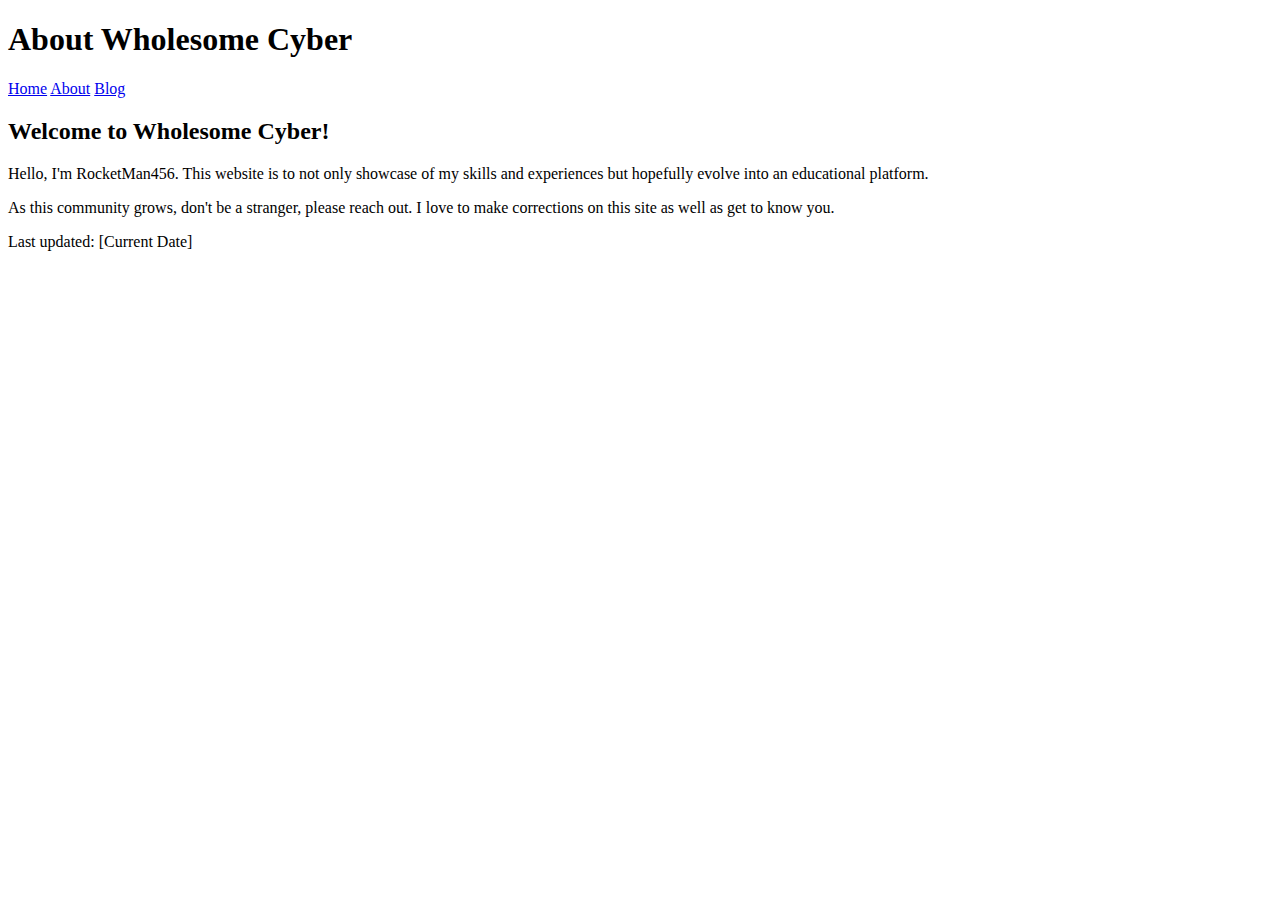
==== about.html @ b12b5131 "added youtube channel, about and blog page" ====
<!DOCTYPE html>
<html lang="en">
<head>
    <meta charset="UTF-8">
    <meta name="viewport" content="width=device-width, initial-scale=1.0">
    <title>About - Wholesome Cyber</title>
    <!-- You can link to your main stylesheet if needed -->
    <!-- <link rel="stylesheet" href="style.css"> -->
</head>
<body>
    <header>
        <h1>About Wholesome Cyber</h1>
        <nav>
            <a href="index.html">Home</a>
            <a href="about.html">About</a>
            <a href="blog.html">Blog</a>
        </nav>
    </header>

    <section id="about">
        <h2>Welcome to Wholesome Cyber!</h2>
        <p>Hello, I'm RocketMan456. This website is to not only showcase of my skills and experiences but hopefully evolve into an educational platform.</p>
        <p> As this community grows, don't be a stranger, please reach out. I love to make corrections on this site as well as get to know you. </p>
        <!-- Add more content as needed -->
    </section>

    <footer>
        <p>Last updated: [Current Date]</p>
    </footer>
</body>
</html>
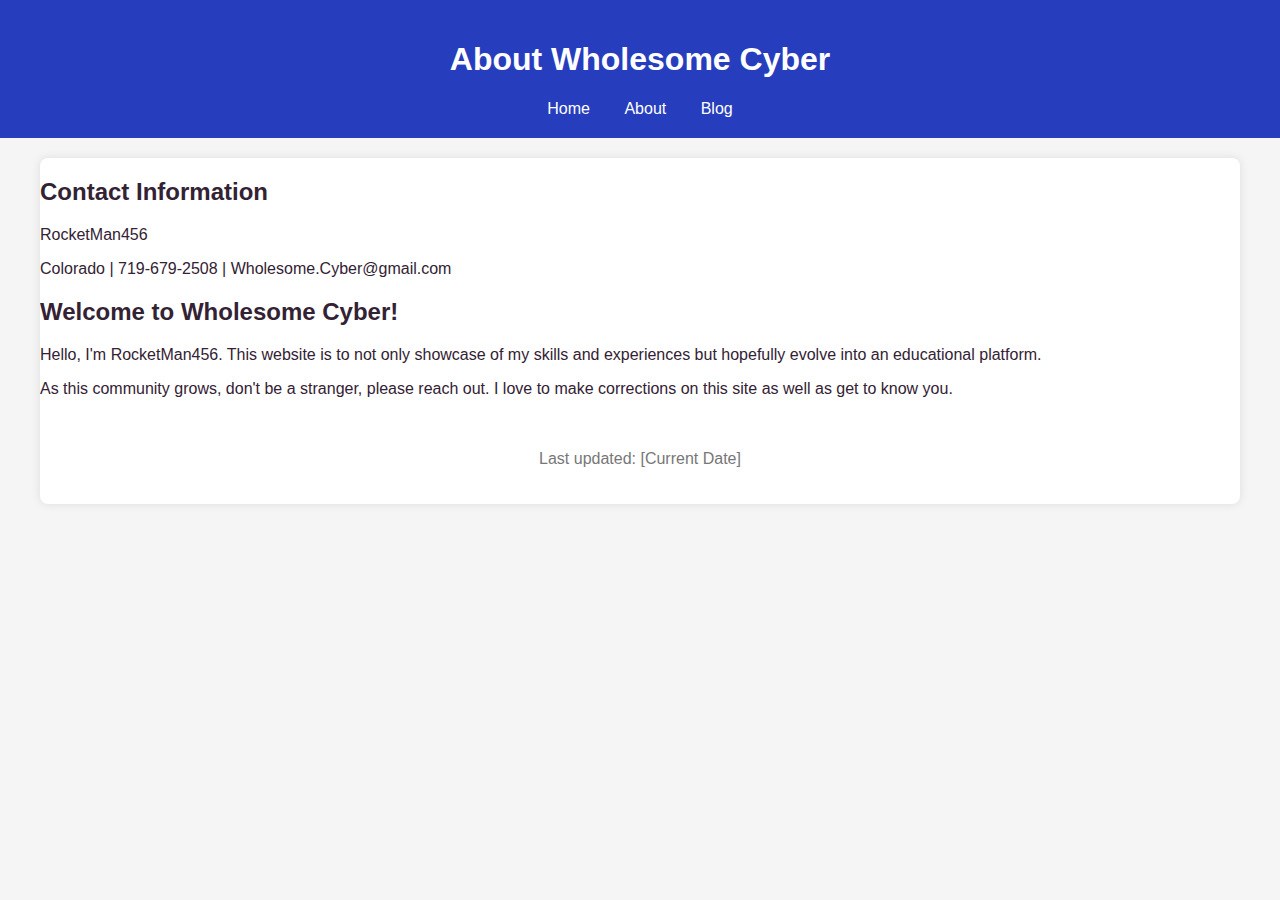
==== commit 670af22b: "working somewhat presentable website" ====
--- a/about.html
+++ b/about.html
@@ -6,6 +6,43 @@
     <title>About - Wholesome Cyber</title>
     <!-- You can link to your main stylesheet if needed -->
     <!-- <link rel="stylesheet" href="style.css"> -->
+    <style>
+        body {
+            font-family: 'Segoe UI', Tahoma, Geneva, Verdana, sans-serif;
+            margin: 0;
+            padding: 0;
+            background-color: #f5f5f5;
+            color: #323;
+        }
+
+        header {
+            background-color: #263dbd;
+            color: #fff;
+            padding: 20px;
+            text-align: center;
+        }
+
+        header a {
+            color: #fff;
+            text-decoration: none;
+            margin: 0 15px;
+        }
+
+        .resume-container {
+            max-width: 1200px;
+            margin: 20px auto;
+            background-color: #fff;
+            border-radius: 8px;
+            box-shadow: 0 0 10px rgba(0, 0, 0, 0.1);
+            overflow: hidden;
+        }
+
+        footer {
+            text-align: center;
+            color: #777;
+            padding: 20px;
+        }
+    </style>
 </head>
 <body>
     <header>
@@ -16,13 +53,20 @@
             <a href="blog.html">Blog</a>
         </nav>
     </header>
+    
+    <div class="resume-container">
+        <section id="about">
+            <h2>Contact Information</h2>
+            <p>RocketMan456</p>
+            <p>Colorado | 719-679-2508 | Wholesome.Cyber@gmail.com</p>
+        </section>
 
-    <section id="about">
-        <h2>Welcome to Wholesome Cyber!</h2>
-        <p>Hello, I'm RocketMan456. This website is to not only showcase of my skills and experiences but hopefully evolve into an educational platform.</p>
-        <p> As this community grows, don't be a stranger, please reach out. I love to make corrections on this site as well as get to know you. </p>
-        <!-- Add more content as needed -->
-    </section>
+        <section id="about">
+            <h2>Welcome to Wholesome Cyber!</h2>
+            <p>Hello, I'm RocketMan456. This website is to not only showcase of my skills and experiences but hopefully evolve into an educational platform.</p>
+            <p> As this community grows, don't be a stranger, please reach out. I love to make corrections on this site as well as get to know you. </p>
+            <!-- Add more content as needed -->
+        </section>
 
     <footer>
         <p>Last updated: [Current Date]</p>
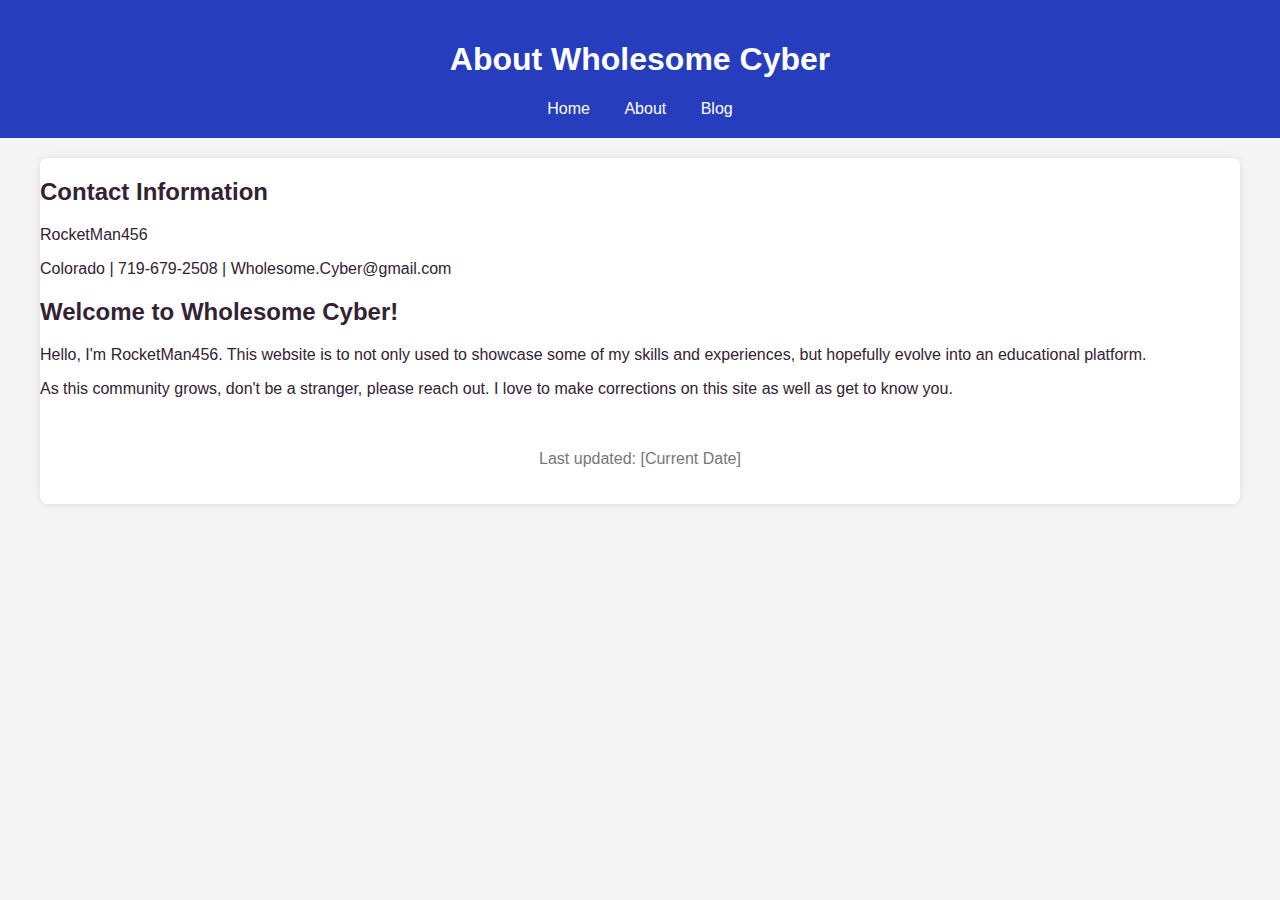
==== commit 77eaaf98: "added css file" ====
--- a/about.html
+++ b/about.html
@@ -3,46 +3,8 @@
 <head>
     <meta charset="UTF-8">
     <meta name="viewport" content="width=device-width, initial-scale=1.0">
-    <title>About - Wholesome Cyber</title>
-    <!-- You can link to your main stylesheet if needed -->
-    <!-- <link rel="stylesheet" href="style.css"> -->
-    <style>
-        body {
-            font-family: 'Segoe UI', Tahoma, Geneva, Verdana, sans-serif;
-            margin: 0;
-            padding: 0;
-            background-color: #f5f5f5;
-            color: #323;
-        }
-
-        header {
-            background-color: #263dbd;
-            color: #fff;
-            padding: 20px;
-            text-align: center;
-        }
-
-        header a {
-            color: #fff;
-            text-decoration: none;
-            margin: 0 15px;
-        }
-
-        .resume-container {
-            max-width: 1200px;
-            margin: 20px auto;
-            background-color: #fff;
-            border-radius: 8px;
-            box-shadow: 0 0 10px rgba(0, 0, 0, 0.1);
-            overflow: hidden;
-        }
-
-        footer {
-            text-align: center;
-            color: #777;
-            padding: 20px;
-        }
-    </style>
+    <title>Wholesome Cyber - About</title>
+    <link rel="stylesheet" href="style.css">
 </head>
 <body>
     <header>
@@ -63,7 +25,7 @@
 
         <section id="about">
             <h2>Welcome to Wholesome Cyber!</h2>
-            <p>Hello, I'm RocketMan456. This website is to not only showcase of my skills and experiences but hopefully evolve into an educational platform.</p>
+            <p>Hello, I'm RocketMan456. This website is to not only used to showcase some of my skills and experiences, but hopefully evolve into an educational platform.</p>
             <p> As this community grows, don't be a stranger, please reach out. I love to make corrections on this site as well as get to know you. </p>
             <!-- Add more content as needed -->
         </section>
--- a/style.css
+++ b/style.css
@@ -0,0 +1,102 @@
+body {
+    font-family: 'Segoe UI', Tahoma, Geneva, Verdana, sans-serif;
+    margin: 0;
+    padding: 0;
+    background-color: #f5f5f5;
+    color: #323;
+}
+
+header {
+    background-color: #263dbd;
+    color: #fff;
+    padding: 20px;
+    text-align: center;
+}
+
+header a {
+    color: #fff;
+    text-decoration: none;
+    margin: 0 15px;
+}
+
+.resume-container {
+    max-width: 1200px;
+    margin: 20px auto;
+    background-color: #fff;
+    border-radius: 8px;
+    box-shadow: 0 0 10px rgba(0, 0, 0, 0.1);
+    overflow: hidden;
+}
+
+.experience {
+    padding: 20px;
+}
+
+.experience h2 {
+    color: #3498db;
+    margin-bottom: 10px;
+}
+
+.experience-item {
+    margin-bottom: 20px;
+}
+
+.experience-item h3 {
+    color: #333;
+    margin-bottom: 5px;
+}
+
+.experience-item p {
+    margin: 5px 0;
+}
+
+.skills {
+    padding: 20px;
+}
+
+.skills h2 {
+    color: #3498db;
+    margin-bottom: 10px;
+}
+
+.skills-list {
+    list-style-type: none;
+    padding: 0;
+}
+
+.skills-list li {
+    margin-bottom: 5px;
+}
+
+.education {
+    padding: 20px;
+}
+
+.education h2 {
+    color: #3498db;
+    margin-bottom: 10px;
+}
+
+.certifications {
+    padding: 20px;
+}
+
+.certifications h2 {
+    color: #3498db;
+    margin-bottom: 10px;
+}
+
+.certifications-list {
+    list-style-type: none;
+    padding: 0;
+}
+
+.certifications-list li {
+    margin-bottom: 5px;
+}
+
+footer {
+    text-align: center;
+    color: #777;
+    padding: 20px;
+}
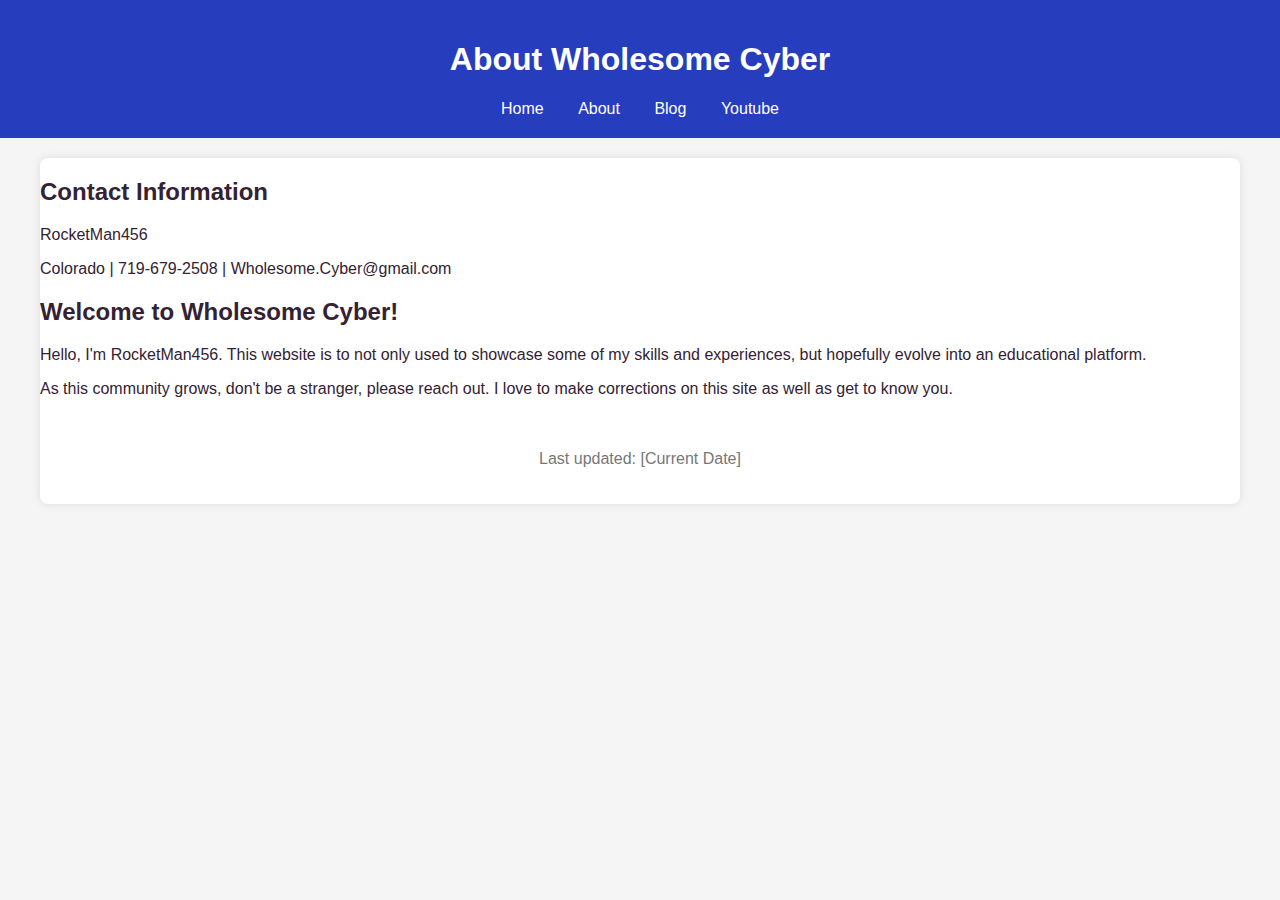
==== commit 365dad07: "everything works here" ====
--- a/about.html
+++ b/about.html
@@ -13,6 +13,7 @@
             <a href="index.html">Home</a>
             <a href="about.html">About</a>
             <a href="blog.html">Blog</a>
+            <a href="youtube.html">Youtube</a>
         </nav>
     </header>
     
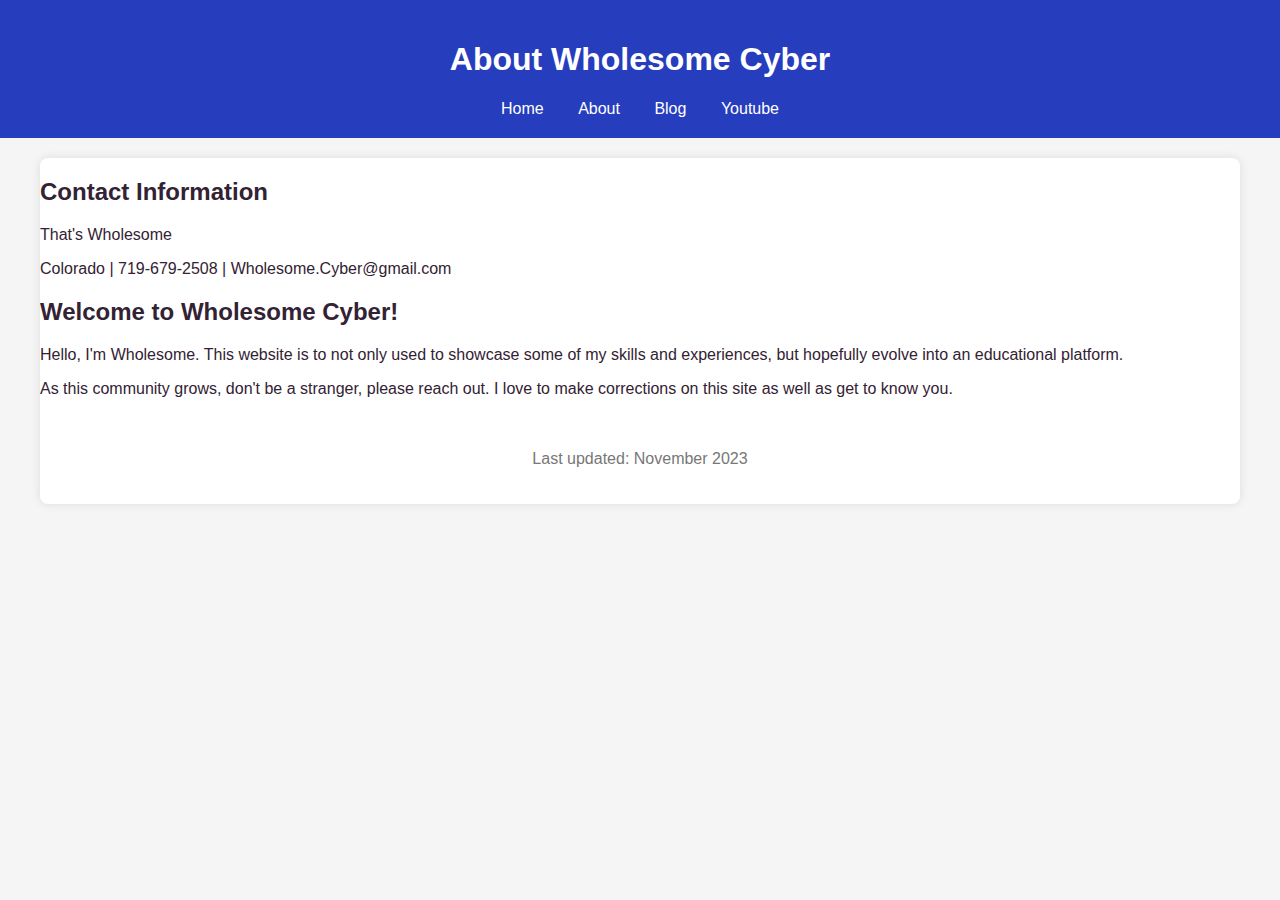
==== commit 8cbdf328: "added youtube page" ====
--- a/about.html
+++ b/about.html
@@ -20,19 +20,18 @@
     <div class="resume-container">
         <section id="about">
             <h2>Contact Information</h2>
-            <p>RocketMan456</p>
+            <p>That's Wholesome</p>
             <p>Colorado | 719-679-2508 | Wholesome.Cyber@gmail.com</p>
         </section>
 
         <section id="about">
             <h2>Welcome to Wholesome Cyber!</h2>
-            <p>Hello, I'm RocketMan456. This website is to not only used to showcase some of my skills and experiences, but hopefully evolve into an educational platform.</p>
+            <p>Hello, I'm Wholesome. This website is to not only used to showcase some of my skills and experiences, but hopefully evolve into an educational platform.</p>
             <p> As this community grows, don't be a stranger, please reach out. I love to make corrections on this site as well as get to know you. </p>
-            <!-- Add more content as needed -->
         </section>
 
     <footer>
-        <p>Last updated: [Current Date]</p>
+        <p>Last updated: November 2023</p>
     </footer>
 </body>
 </html>
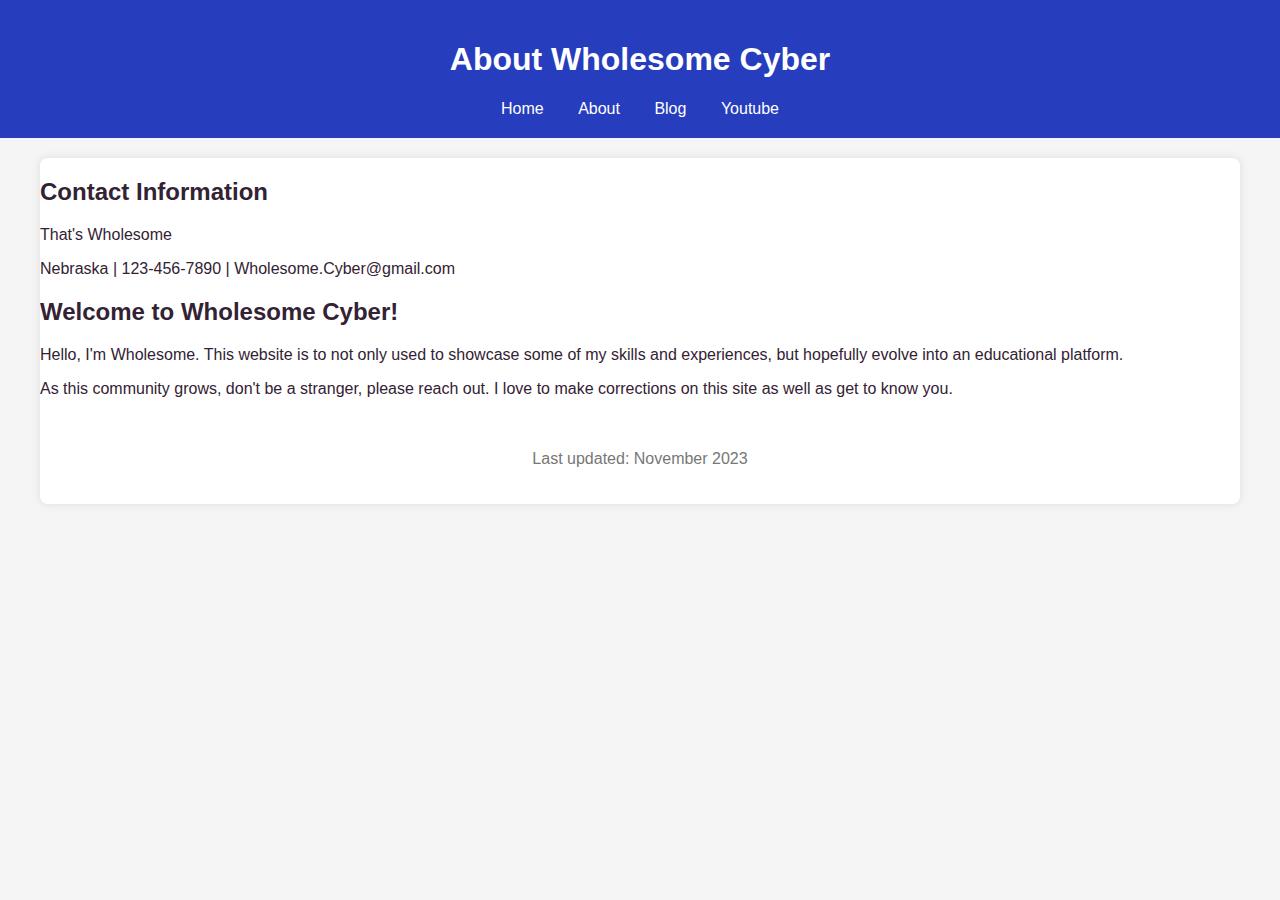
==== commit 82639c29: "for youtube" ====
--- a/about.html
+++ b/about.html
@@ -1,37 +1,37 @@
-<!DOCTYPE html>
-<html lang="en">
-<head>
-    <meta charset="UTF-8">
-    <meta name="viewport" content="width=device-width, initial-scale=1.0">
-    <title>Wholesome Cyber - About</title>
-    <link rel="stylesheet" href="style.css">
-</head>
-<body>
-    <header>
-        <h1>About Wholesome Cyber</h1>
-        <nav>
-            <a href="index.html">Home</a>
-            <a href="about.html">About</a>
-            <a href="blog.html">Blog</a>
-            <a href="youtube.html">Youtube</a>
-        </nav>
-    </header>
-    
-    <div class="resume-container">
-        <section id="about">
-            <h2>Contact Information</h2>
-            <p>That's Wholesome</p>
-            <p>Colorado | 719-679-2508 | Wholesome.Cyber@gmail.com</p>
-        </section>
-
-        <section id="about">
-            <h2>Welcome to Wholesome Cyber!</h2>
-            <p>Hello, I'm Wholesome. This website is to not only used to showcase some of my skills and experiences, but hopefully evolve into an educational platform.</p>
-            <p> As this community grows, don't be a stranger, please reach out. I love to make corrections on this site as well as get to know you. </p>
-        </section>
-
-    <footer>
-        <p>Last updated: November 2023</p>
-    </footer>
-</body>
-</html>
+<!DOCTYPE html>
+<html lang="en">
+<head>
+    <meta charset="UTF-8">
+    <meta name="viewport" content="width=device-width, initial-scale=1.0">
+    <title>Wholesome Cyber - About</title>
+    <link rel="stylesheet" href="style.css">
+</head>
+<body>
+    <header>
+        <h1>About Wholesome Cyber</h1>
+        <nav>
+            <a href="index.html">Home</a>
+            <a href="about.html">About</a>
+            <a href="blog.html">Blog</a>
+            <a href="youtube.html">Youtube</a>
+        </nav>
+    </header>
+    
+    <div class="resume-container">
+        <section id="about">
+            <h2>Contact Information</h2>
+            <p>That's Wholesome</p>
+            <p>Nebraska | 123-456-7890 | Wholesome.Cyber@gmail.com</p>
+        </section>
+
+        <section id="about">
+            <h2>Welcome to Wholesome Cyber!</h2>
+            <p>Hello, I'm Wholesome. This website is to not only used to showcase some of my skills and experiences, but hopefully evolve into an educational platform.</p>
+            <p> As this community grows, don't be a stranger, please reach out. I love to make corrections on this site as well as get to know you. </p>
+        </section>
+
+    <footer>
+        <p>Last updated: November 2023</p>
+    </footer>
+</body>
+</html>
--- a/style.css
+++ b/style.css
@@ -1,102 +1,102 @@
-body {
-    font-family: 'Segoe UI', Tahoma, Geneva, Verdana, sans-serif;
-    margin: 0;
-    padding: 0;
-    background-color: #f5f5f5;
-    color: #323;
-}
-
-header {
-    background-color: #263dbd;
-    color: #fff;
-    padding: 20px;
-    text-align: center;
-}
-
-header a {
-    color: #fff;
-    text-decoration: none;
-    margin: 0 15px;
-}
-
-.resume-container {
-    max-width: 1200px;
-    margin: 20px auto;
-    background-color: #fff;
-    border-radius: 8px;
-    box-shadow: 0 0 10px rgba(0, 0, 0, 0.1);
-    overflow: hidden;
-}
-
-.experience {
-    padding: 20px;
-}
-
-.experience h2 {
-    color: #3498db;
-    margin-bottom: 10px;
-}
-
-.experience-item {
-    margin-bottom: 20px;
-}
-
-.experience-item h3 {
-    color: #333;
-    margin-bottom: 5px;
-}
-
-.experience-item p {
-    margin: 5px 0;
-}
-
-.skills {
-    padding: 20px;
-}
-
-.skills h2 {
-    color: #3498db;
-    margin-bottom: 10px;
-}
-
-.skills-list {
-    list-style-type: none;
-    padding: 0;
-}
-
-.skills-list li {
-    margin-bottom: 5px;
-}
-
-.education {
-    padding: 20px;
-}
-
-.education h2 {
-    color: #3498db;
-    margin-bottom: 10px;
-}
-
-.certifications {
-    padding: 20px;
-}
-
-.certifications h2 {
-    color: #3498db;
-    margin-bottom: 10px;
-}
-
-.certifications-list {
-    list-style-type: none;
-    padding: 0;
-}
-
-.certifications-list li {
-    margin-bottom: 5px;
-}
-
-footer {
-    text-align: center;
-    color: #777;
-    padding: 20px;
-}
+body {
+    font-family: 'Segoe UI', Tahoma, Geneva, Verdana, sans-serif;
+    margin: 0;
+    padding: 0;
+    background-color: #f5f5f5;
+    color: #323;
+}
+
+header {
+    background-color: #263dbd;
+    color: #fff;
+    padding: 20px;
+    text-align: center;
+}
+
+header a {
+    color: #fff;
+    text-decoration: none;
+    margin: 0 15px;
+}
+
+.resume-container {
+    max-width: 1200px;
+    margin: 20px auto;
+    background-color: #fff;
+    border-radius: 8px;
+    box-shadow: 0 0 10px rgba(0, 0, 0, 0.1);
+    overflow: hidden;
+}
+
+.experience {
+    padding: 20px;
+}
+
+.experience h2 {
+    color: #3498db;
+    margin-bottom: 10px;
+}
+
+.experience-item {
+    margin-bottom: 20px;
+}
+
+.experience-item h3 {
+    color: #333;
+    margin-bottom: 5px;
+}
+
+.experience-item p {
+    margin: 5px 0;
+}
+
+.skills {
+    padding: 20px;
+}
+
+.skills h2 {
+    color: #3498db;
+    margin-bottom: 10px;
+}
+
+.skills-list {
+    list-style-type: none;
+    padding: 0;
+}
+
+.skills-list li {
+    margin-bottom: 5px;
+}
+
+.education {
+    padding: 20px;
+}
+
+.education h2 {
+    color: #3498db;
+    margin-bottom: 10px;
+}
+
+.certifications {
+    padding: 20px;
+}
+
+.certifications h2 {
+    color: #3498db;
+    margin-bottom: 10px;
+}
+
+.certifications-list {
+    list-style-type: none;
+    padding: 0;
+}
+
+.certifications-list li {
+    margin-bottom: 5px;
+}
+
+footer {
+    text-align: center;
+    color: #777;
+    padding: 20px;
+}
